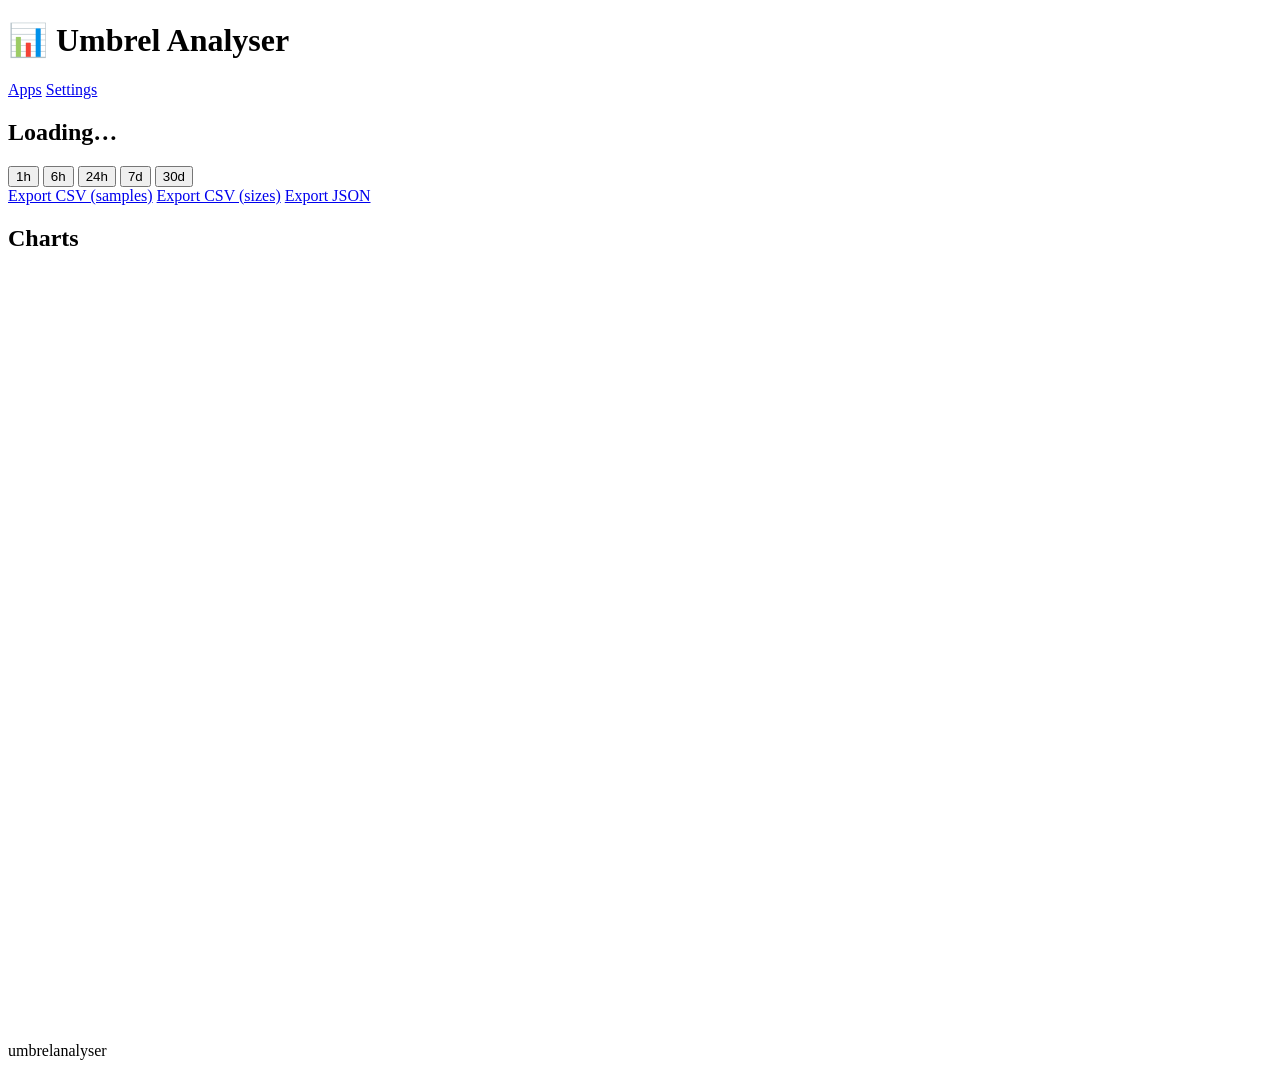
==== app/static/container.html @ 241f4af7 "Initial commit: UA — Umbrel Analyser v1.0.0 FastAPI + SQLite app that polls docker stats for every c" ====
<!doctype html>
<html lang="en">
<head>
  <meta charset="utf-8" />
  <meta name="viewport" content="width=device-width,initial-scale=1" />
  <title>Container · Umbrel Analyser</title>
  <link rel="stylesheet" href="/static/app.css" />
</head>
<body>
  <header>
    <h1>📊 Umbrel Analyser</h1>
    <nav>
      <a href="/">Apps</a>
      <a href="/settings.html">Settings</a>
    </nav>
  </header>

  <main>
    <div class="card">
      <h2 id="title">Loading…</h2>
      <div class="stat-row" id="stats"></div>
    </div>

    <div class="card">
      <div class="toolbar">
        <div class="range-buttons" id="ranges">
          <button data-h="1">1h</button>
          <button data-h="6">6h</button>
          <button data-h="24" class="active">24h</button>
          <button data-h="168">7d</button>
          <button data-h="720">30d</button>
        </div>
        <span style="margin-left:auto"></span>
        <a id="dl-csv" class="btn" href="#">Export CSV (samples)</a>
        <a id="dl-csv-size" class="btn" href="#">Export CSV (sizes)</a>
        <a id="dl-json" class="btn" href="#">Export JSON</a>
      </div>
    </div>

    <div class="card">
      <h2>Charts</h2>
      <div class="chart-grid">
        <div><div class="chart-wrap"><canvas id="cpu"></canvas></div></div>
        <div><div class="chart-wrap"><canvas id="mem"></canvas></div></div>
        <div><div class="chart-wrap"><canvas id="blk"></canvas></div></div>
        <div><div class="chart-wrap"><canvas id="net"></canvas></div></div>
        <div style="grid-column: 1 / -1"><div class="chart-wrap"><canvas id="size"></canvas></div></div>
      </div>
    </div>
  </main>

  <footer>umbrelanalyser</footer>

  <script src="/static/vendor/chart.umd.min.js"></script>
  <script src="/static/vendor/chartjs-adapter-date-fns.bundle.min.js"></script>
  <script type="module" src="/static/container.js"></script>
</body>
</html>
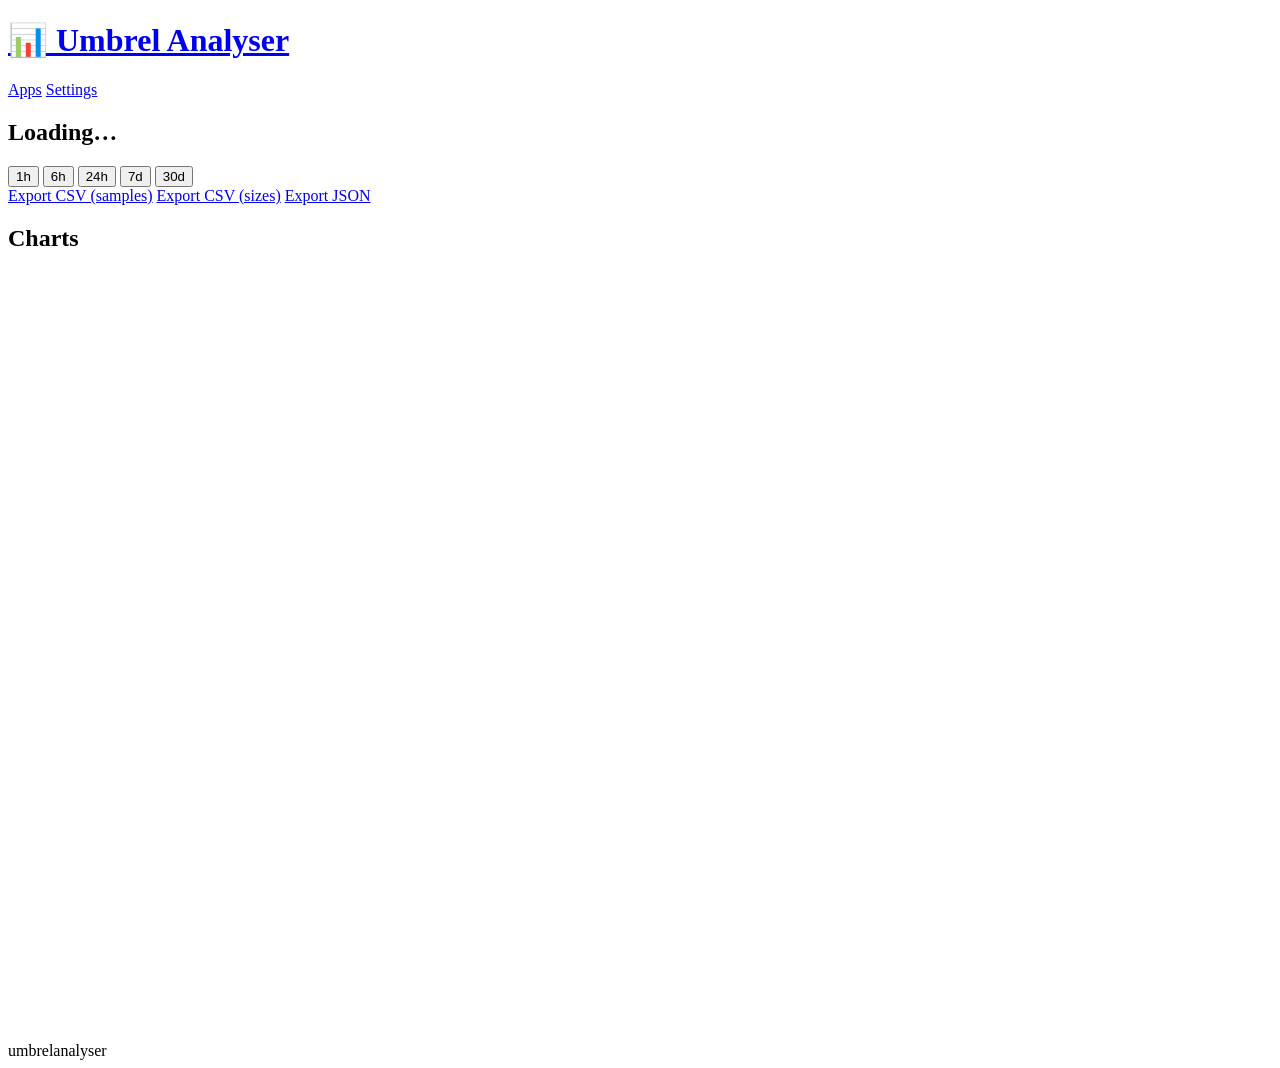
==== commit 10314891: "v0.0.3: global export + clickable title - New /api/export/all.csv and /api/export/all.json endpoints" ====
--- a/app/static/container.html
+++ b/app/static/container.html
@@ -8,7 +8,7 @@
 </head>
 <body>
   <header>
-    <h1>📊 Umbrel Analyser</h1>
+    <h1><a href="/" class="brand">📊 Umbrel Analyser</a></h1>
     <nav>
       <a href="/">Apps</a>
       <a href="/settings.html">Settings</a>
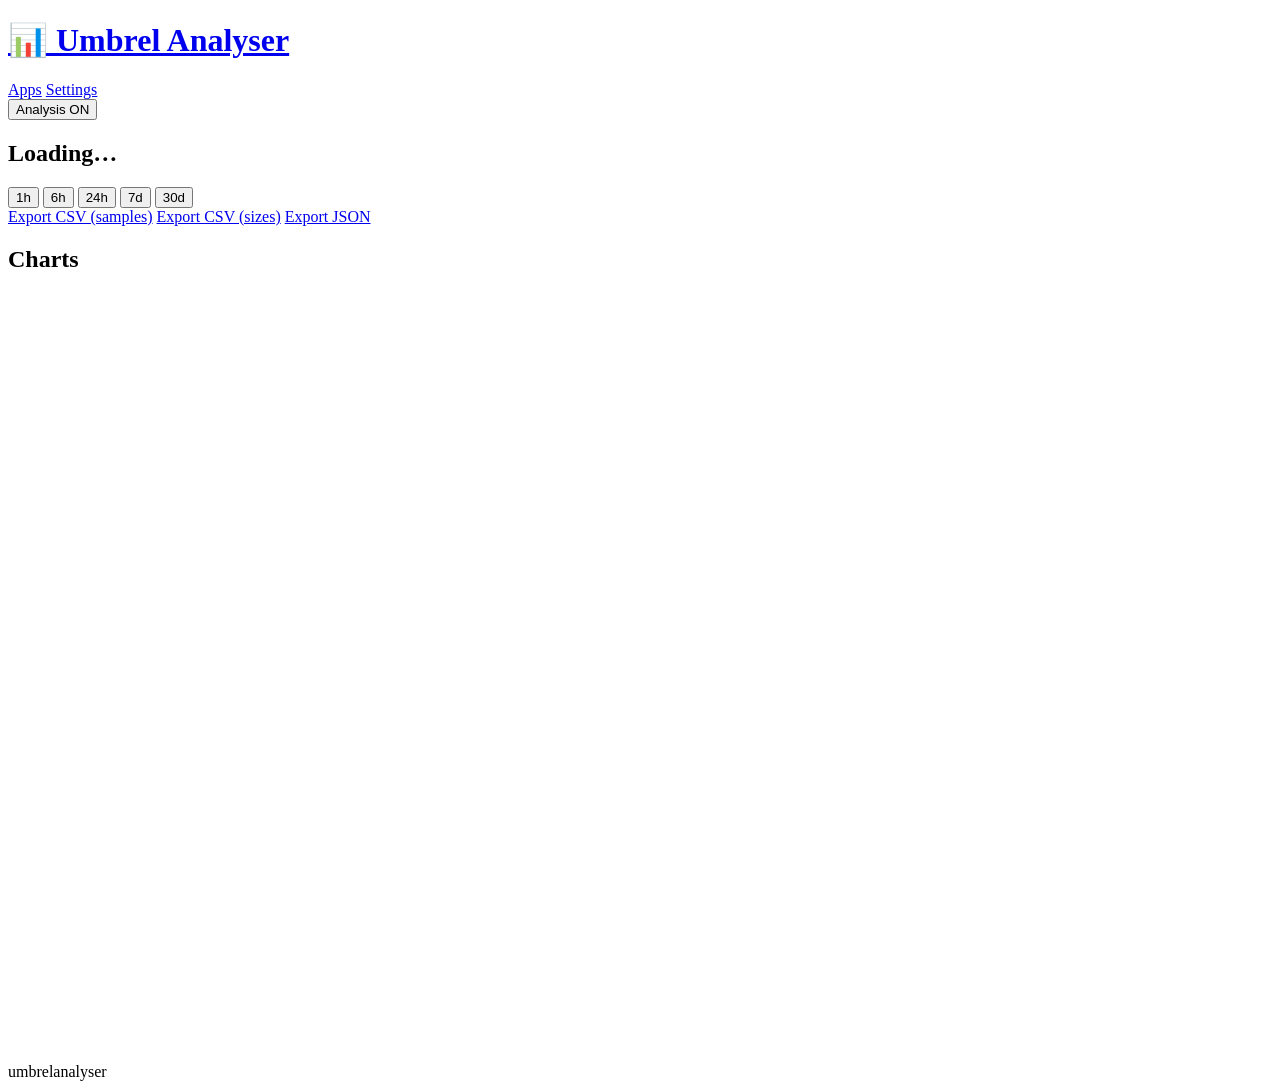
==== commit cc16560b: "v0.0.5: Analysis on/off toggle + fix disk-size collection Toggle: - New `enabled` setting (default t" ====
--- a/app/static/container.html
+++ b/app/static/container.html
@@ -13,6 +13,9 @@
       <a href="/">Apps</a>
       <a href="/settings.html">Settings</a>
     </nav>
+    <button class="analysis-toggle" id="analysis-toggle" type="button">
+      <span class="dot"></span>Analysis <span class="state">ON</span>
+    </button>
   </header>
 
   <main>
